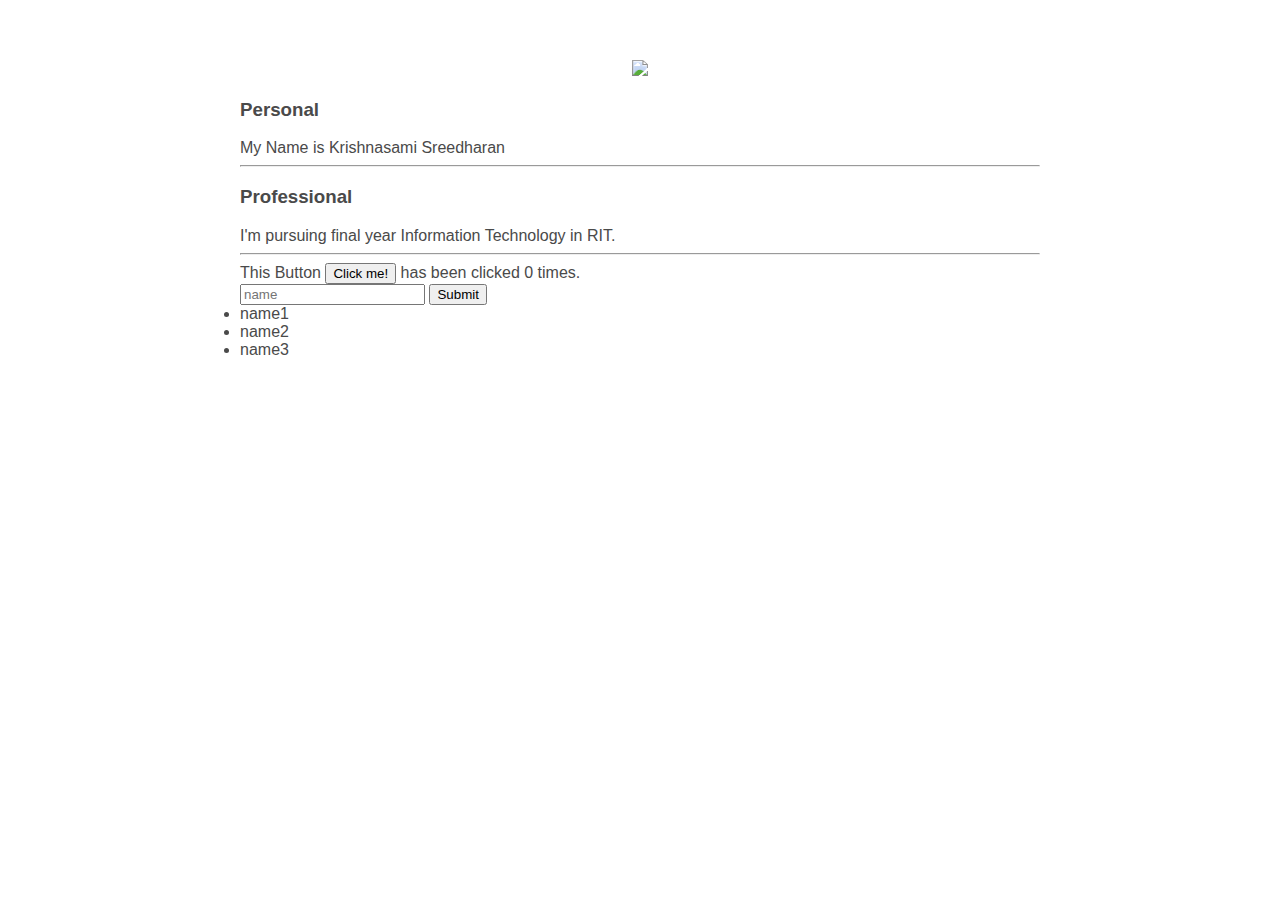
==== ui/index.html @ 74723d4a "[imad-console] Updates ui/index.html" ====
<!doctype html>
<html>
    <head>
        <link href="/ui/style.css" rel="stylesheet" />
    </head>
    <body>
        <div class="container">
            <div class="center">
                <img src="/ui/madi.png" class="img-medium" id="img-medium"/>
            </div>
            <h3>Personal</h3>
            <div>
                My Name is Krishnasami Sreedharan
            </div>
            <hr/>
            <h3>Professional</h3>
            <div>
                I'm pursuing final year Information Technology in RIT.
            </div>
            <hr/>
            <div class="footer">
                This Button <button id="counter">Click me! </button> has been clicked <span id="count">0</span> times.
                <br>
                <input type="text" id="name" placeholder="name"> </input>
                <input type="submit" value="Submit"></input>
                <li>name1</li>
                <li>name2</li>
                <li>name3</li>
            </div>
        </div>
<script>
    alert("Hi i\'m javascript");
</script>
        <script type="text/javascript" src="/ui/main.js">
        </script>
    </body>
</html>
---- ui/style.css ----
body {
    font-family: sans-serif;
    margin-top: 60px;
}

.center {
    text-align: center;
}

.text-big {
    font-size: 300%;
}

.bold {
    font-weight: bold;
}

.img-medium {
    height: 200px;
}

.container{
    max-width:800px;
    color:#4a4a4a;
    margin:0 auto;
    font-family:sans-serif;
    padding-left:20px;
    padding-right:20px;
}
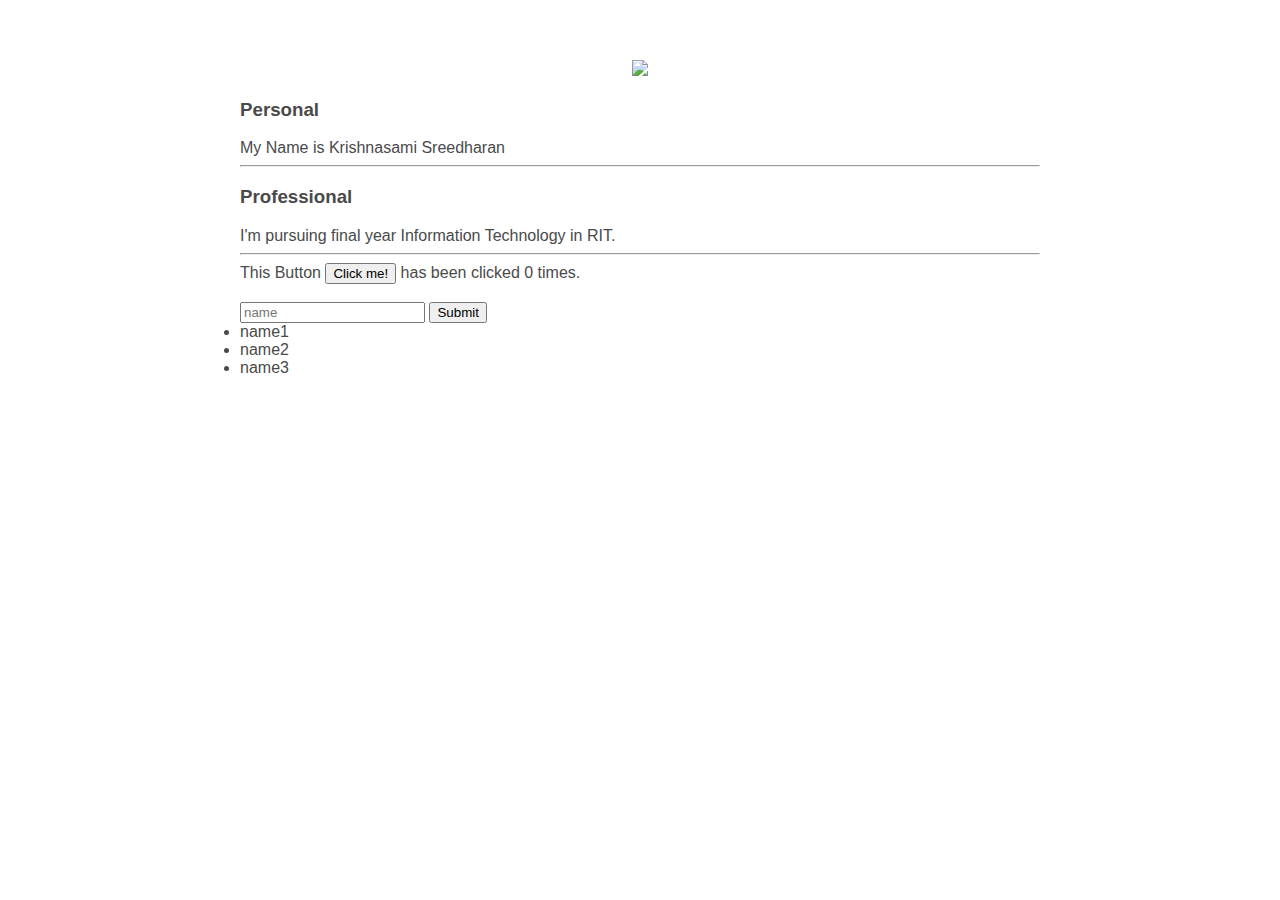
==== commit bb2cd9b7: "[imad-console] Updates ui/index.html" ====
--- a/ui/index.html
+++ b/ui/index.html
@@ -20,7 +20,7 @@
             <hr/>
             <div class="footer">
                 This Button <button id="counter">Click me! </button> has been clicked <span id="count">0</span> times.
-                <br>
+                <br><br>
                 <input type="text" id="name" placeholder="name"> </input>
                 <input type="submit" value="Submit"></input>
                 <li>name1</li>
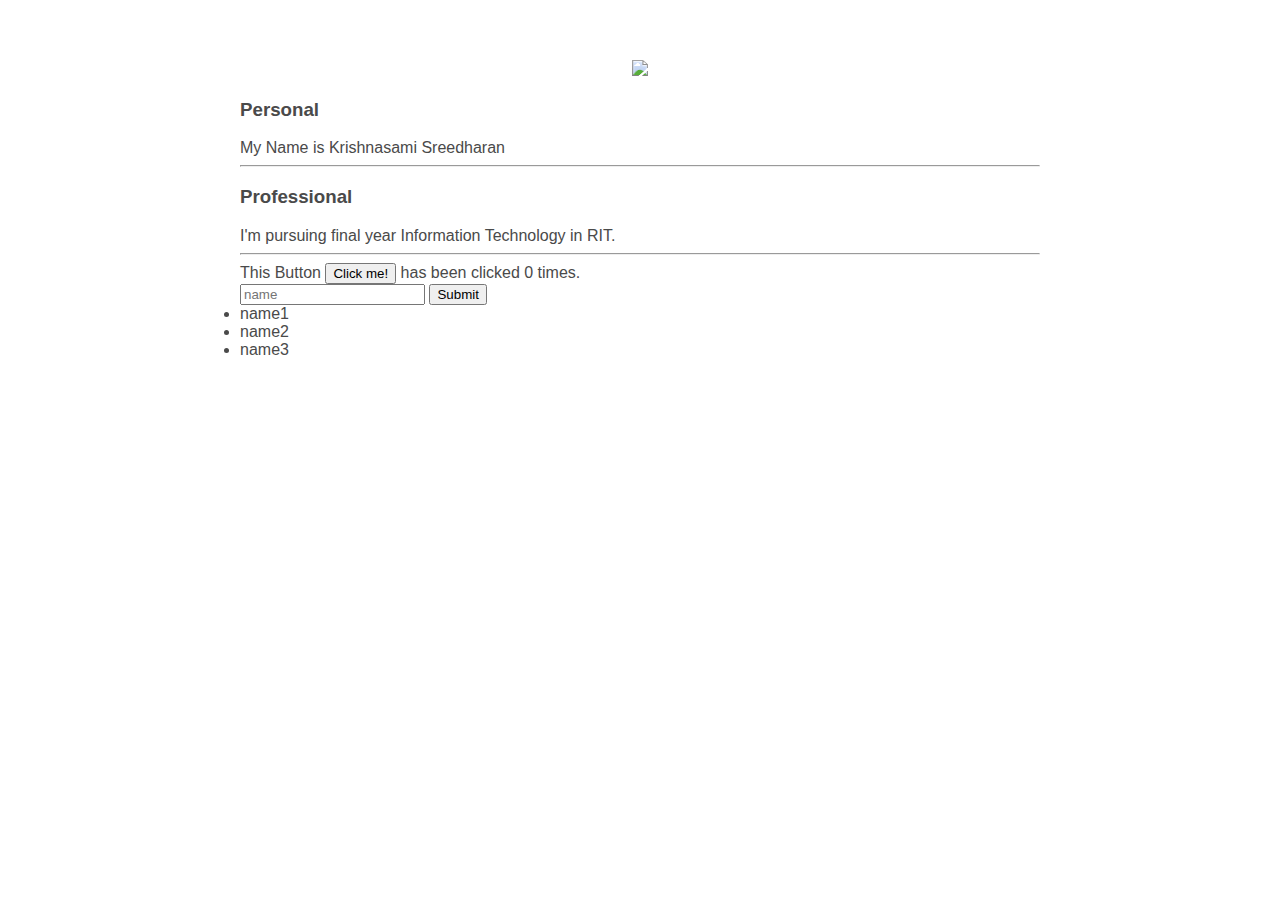
==== commit 36f761ad: "[imad-console] Updates ui/index.html" ====
--- a/ui/index.html
+++ b/ui/index.html
@@ -20,7 +20,7 @@
             <hr/>
             <div class="footer">
                 This Button <button id="counter">Click me! </button> has been clicked <span id="count">0</span> times.
-                <br><br>
+                <br/>
                 <input type="text" id="name" placeholder="name"> </input>
                 <input type="submit" value="Submit"></input>
                 <li>name1</li>
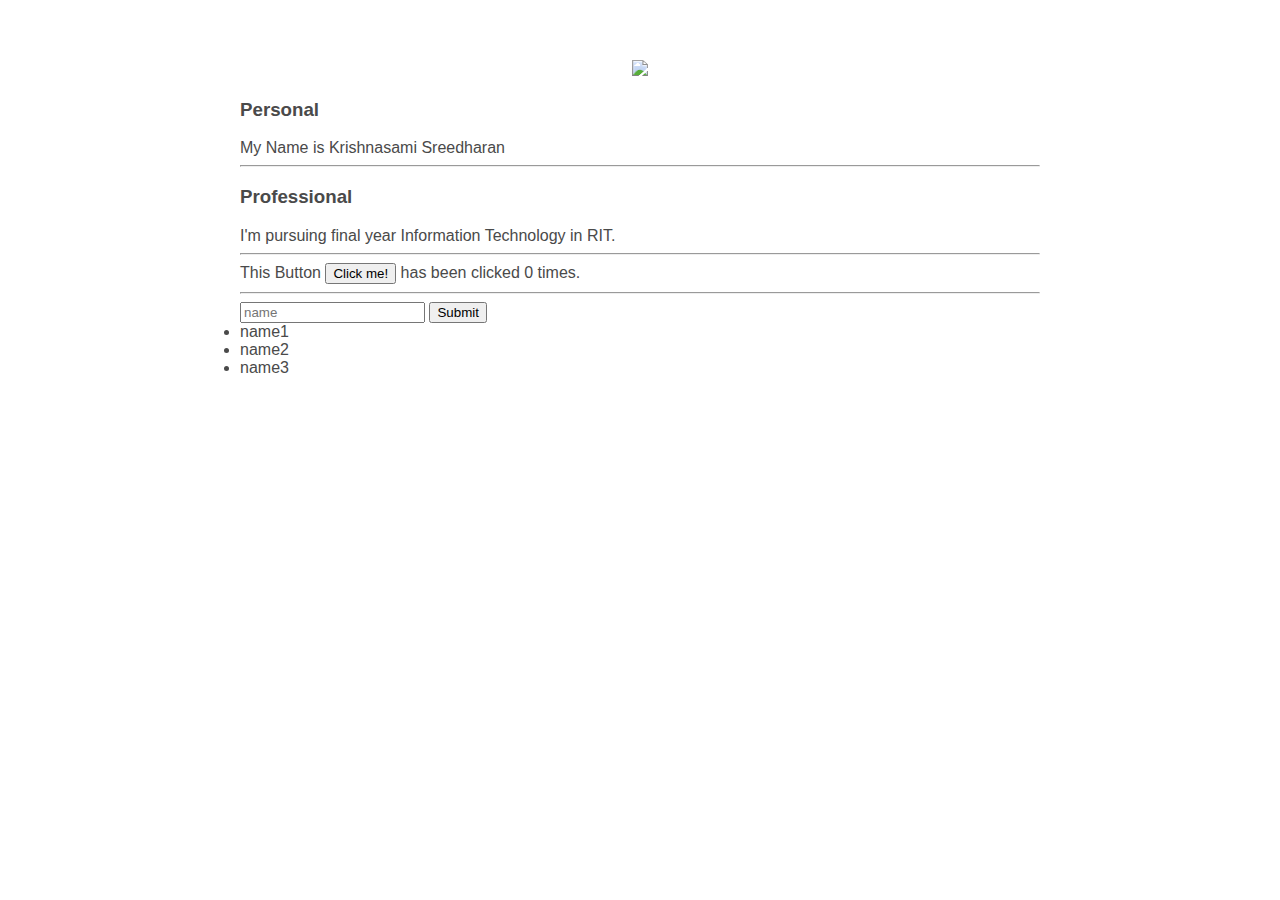
==== commit fe5b75bb: "[imad-console] Updates ui/index.html" ====
--- a/ui/index.html
+++ b/ui/index.html
@@ -19,8 +19,9 @@
             </div>
             <hr/>
             <div class="footer">
-                This Button <button id="counter">Click me! </button> has been clicked <span id="count">0</span> times.
+                This Button <button id="counter">Click me!</button> has been clicked <span id="count">0</span> times.
                 <br/>
+                <hr/>
                 <input type="text" id="name" placeholder="name"> </input>
                 <input type="submit" value="Submit"></input>
                 <li>name1</li>
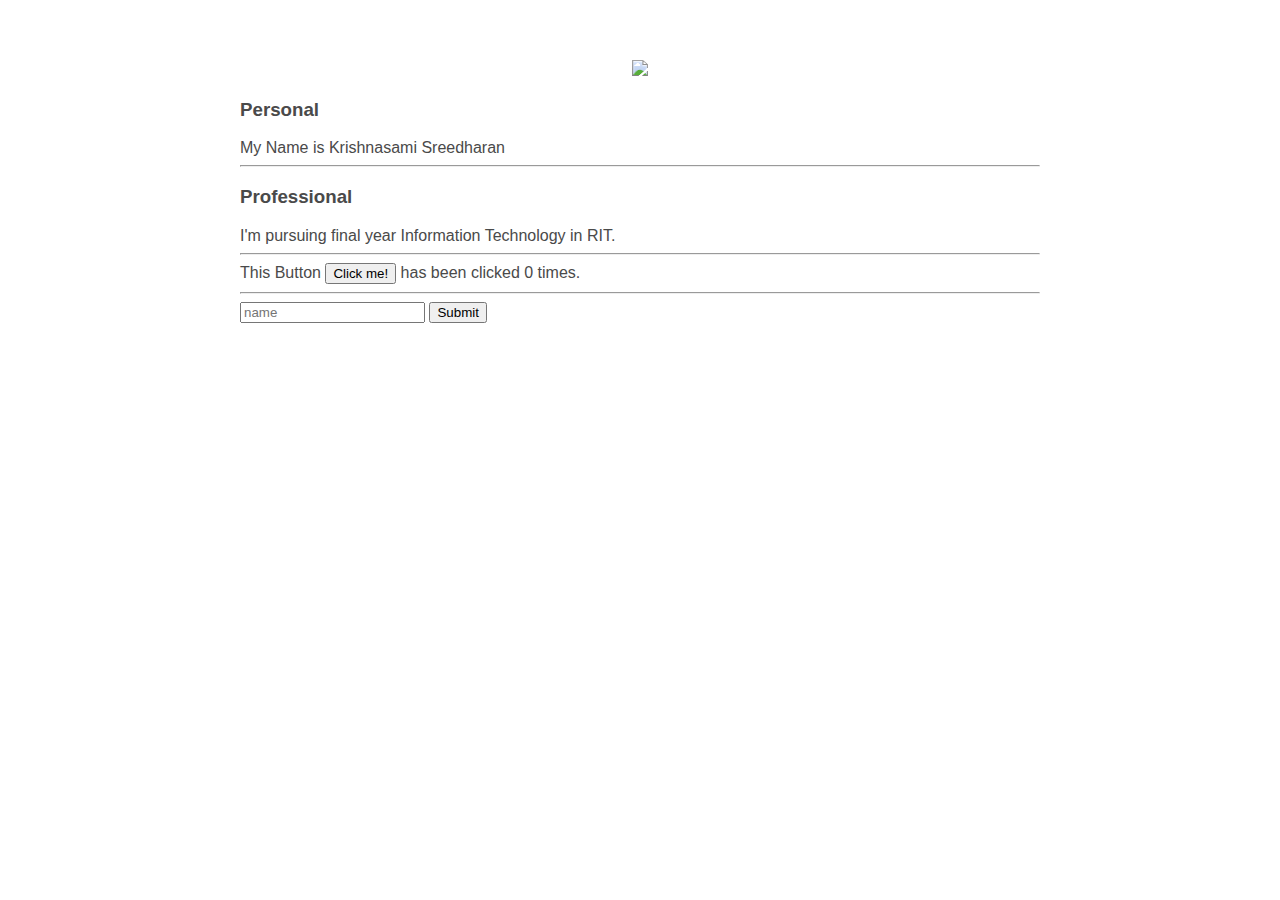
==== commit bdfb419c: "[imad-console] Updates ui/index.html" ====
--- a/ui/index.html
+++ b/ui/index.html
@@ -20,13 +20,10 @@
             <hr/>
             <div class="footer">
                 This Button <button id="counter">Click me!</button> has been clicked <span id="count">0</span> times.
-                <br/>
                 <hr/>
                 <input type="text" id="name" placeholder="name"> </input>
-                <input type="submit" value="Submit"></input>
-                <li>name1</li>
-                <li>name2</li>
-                <li>name3</li>
+                <input type="submit" value="Submit" id="submit_btn"></input>
+                <ul id="namelist"></ul>
             </div>
         </div>
 <script>
